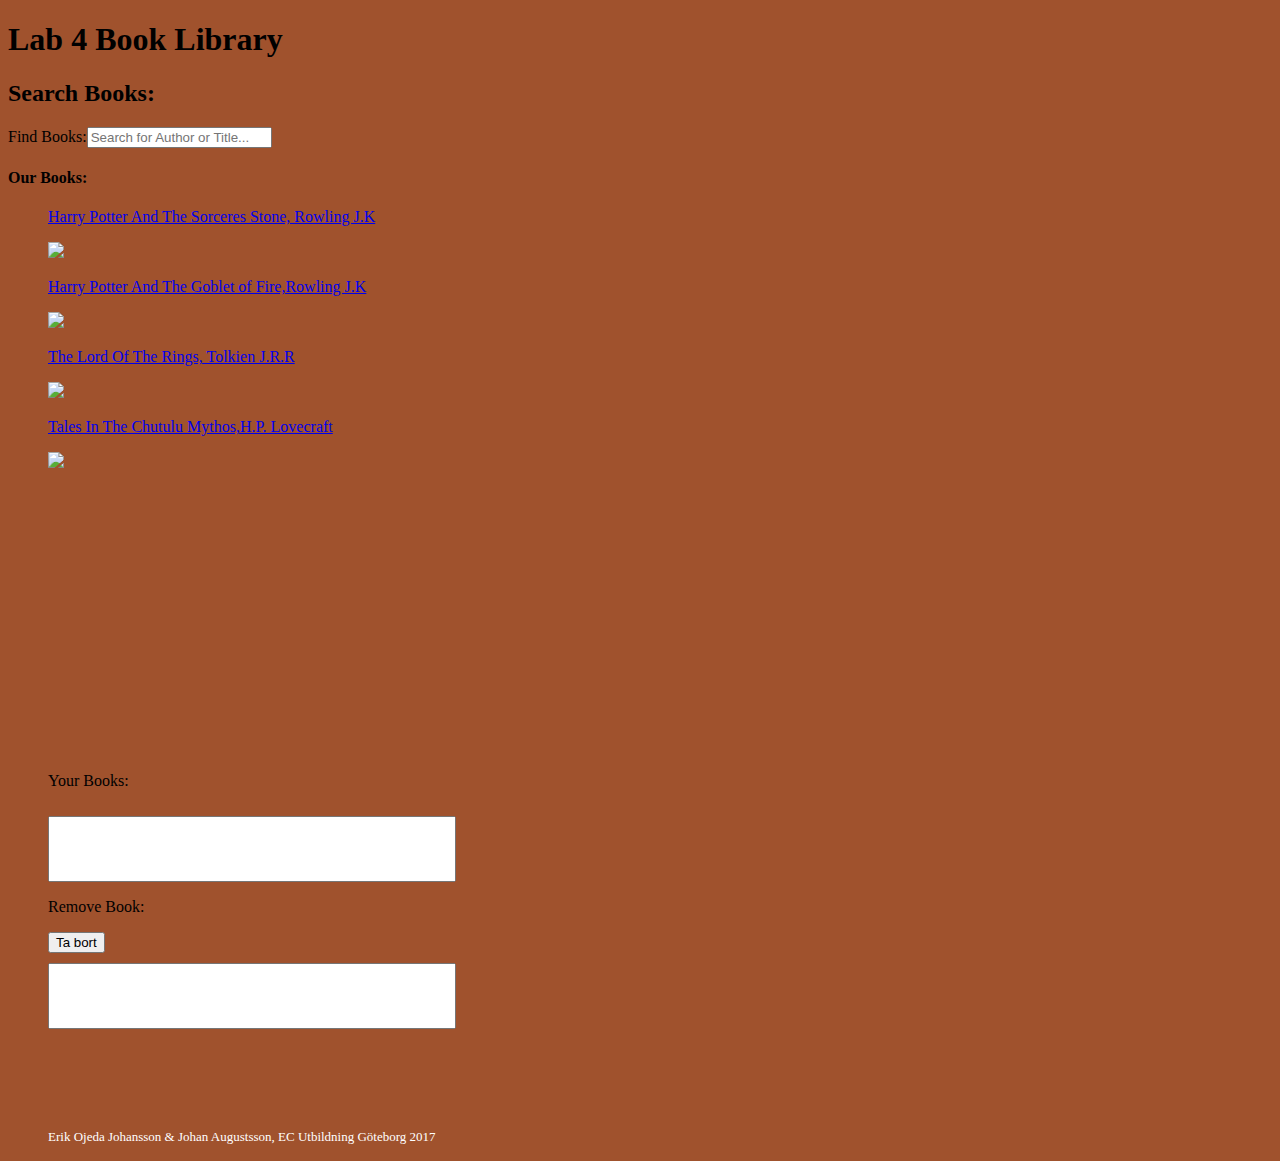
==== INDEX.html @ de520117 "Changes lab4" ====
<!DOCTYPE html>
<html lang="en">
<head>
    <title>Lab 4 AJAX/API</title>
    <link rel="stylesheet" type="text/css" href="CSS/styles4.css">
    <meta charset="utf-8">
    <meta name="viewport" content="width=device=width">
      <script type="text/javascript">
      
      window.addEventListener("load", searchBooks )
        
        function searchBooks() {
            var input, filter, ul, li, a, i;
            input = document.getElementById("myInput");
            filter = input.value.toUpperCase();
            ul = document.getElementById("menu");
            li = ul.getElementsByTagName("li");
            
            for (i = 0; i < li.length; i++) {
                a = li[i].getElementsByTagName("a")[0];
                if(a.innerHTML.toUpperCase().indexOf(filter) > - 1) {
                    li[i].style.display = "";
                } else {
                    li[i].style.display = "none";
                }
            }
            
    
    
    };
    
          
    
    
    
    
    </script>
</head>
<body>
    
    <h1>Lab 4 Book Library</h1>
    
    <h2>Search Books:</h2>
        Find Books:<input type="text" id="myInput" onkeyup="searchBooks()" placeholder="Search for Author or Title..." title="type in title of book">
    
    
    <h4>Our Books:</h4>
    <ul id="menu" class="listan">
    
        <li>
            <div>
                <p><a  href="https://books.google.se/books/about/Harry_Potter_and_the_Sorcerer_s_Stone.html?hl=&id=wrOQLV6xB-wC&redir_esc=y">Harry Potter And The Sorceres Stone, Rowling J.K</a></p>
            </div>
            <div>
                <img src="https://books.google.com/books/content?id=wrOQLV6xB-wC&printsec=frontcover&img=1&zoom=5&source=gbs_api">
            </div>
            
        </li> 
        
        <li>
            <div>
                <p><a  href="https://books.google.se/books/about/Harry_Potter_and_the_Goblet_of_Fire.html?id=etukl7GfrxQC&redir_esc=y">Harry Potter And The Goblet of Fire,Rowling J.K</a></p>
            </div>
            <div>
                <img src="http://books.google.com/books/content?id=etukl7GfrxQC&printsec=frontcover&img=1&zoom=5&source=gbs_api">
            </div>
            
        </li> 
        
        <li>
            <div>
                <p><a  href="https://books.google.se/books/about/The_Lord_of_the_Rings.html?hl=&id=yl4dILkcqm4C&redir_esc=y">The Lord Of The Rings, Tolkien J.R.R</a></p>
            </div>
            <div>
                <img src="http://books.google.com/books/content?id=yl4dILkcqm4C&printsec=frontcover&img=1&zoom=5&edge=curl&source=gbs_api">
            </div>
                </li> 
        
        <li>
            <div>
                <p><a  href="https://books.google.se/books?id=gP_bCwAAQBAJ&dq=lovecraft&hl=&source=gbs_api">Tales In The Chutulu Mythos,H.P. Lovecraft</a></p>
            </div>
            <div>
                <img src="http://books.google.com/books/content?id=gP_bCwAAQBAJ&printsec=frontcover&img=1&zoom=5&edge=curl&source=gbs_api">
            </div>
        </li>
                
                
        <p class="dina">Your Books: </p>
        <input id="see" class="view" type="text"></input>
    
       
    <p> Remove Book:</p>
        <button id="btn" class="knapp">Ta bort</button>
        <br/><input id="remove" class="bort" type="text"></input>


    <p class="paragraf"> Erik Ojeda Johansson & Johan Augustsson, EC Utbildning Göteborg 2017</p>
</body>
    
    
    
    
    
    
    
    
    
    </script>
    
</html>
---- CSS/styles4.css ----
#menu  li {
    display: inline;
    padding: 0 1em 00;
    margin: 0;
    padding: 0;
}

.list {
    columns: 2;
}


	

body {
    background-color: sienna;
}

.dina {
    margin-top: 300px;
}

.view {
    width: 400px;
    height: 60px;
    margin-top: 10px;
}

.bort {
    width: 400px;
    height: 60px;
    margin-top: 10px;
    
}

.paragraf {
    margin-top: 100px;
    color: white;
    font-size: small;
}
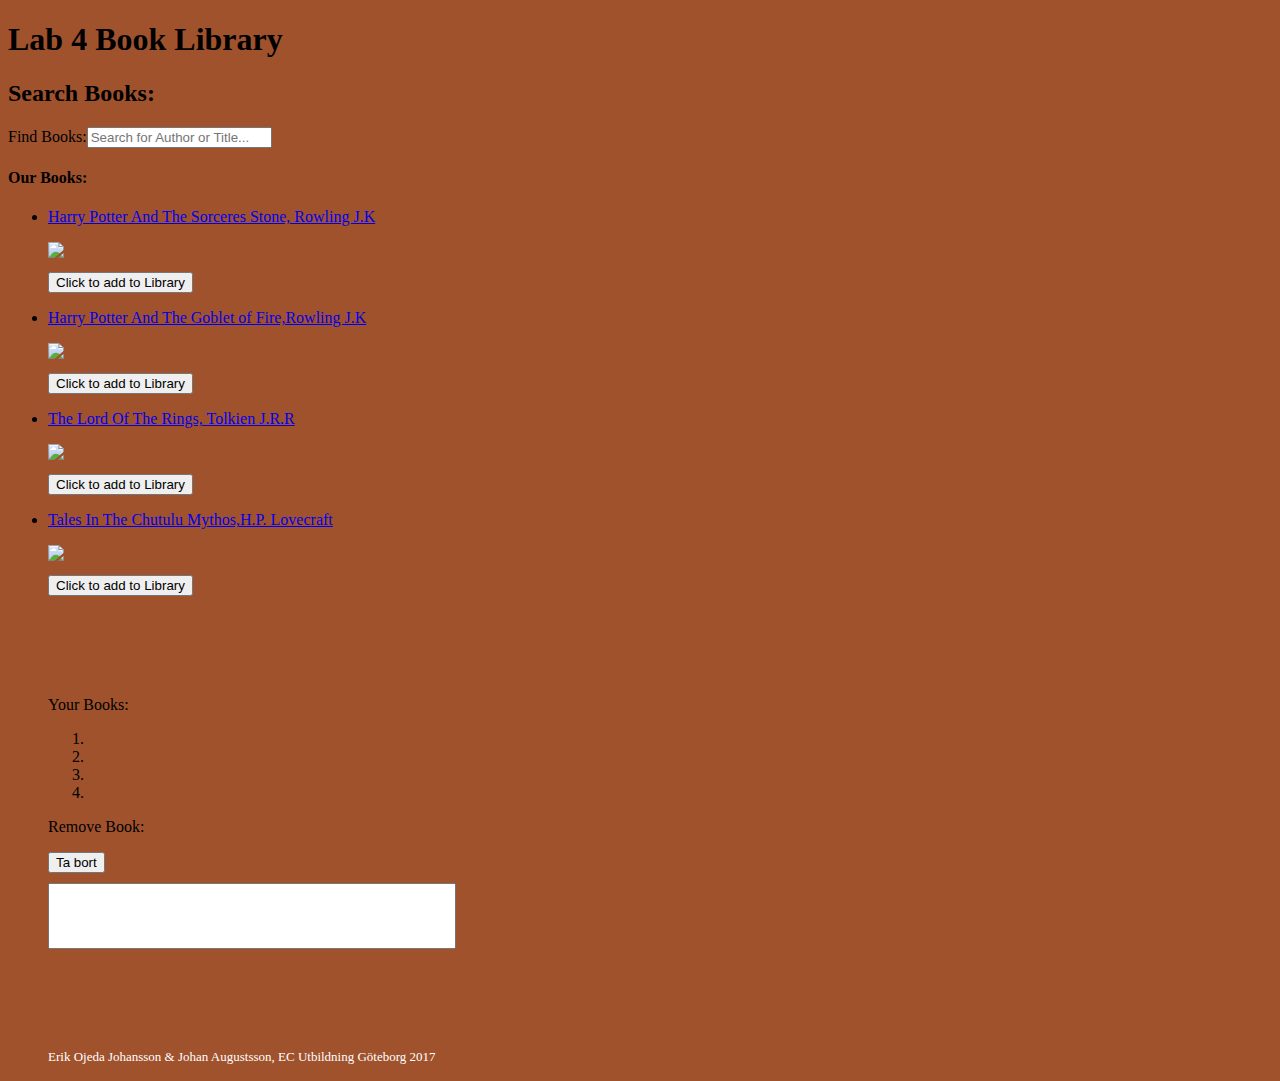
==== commit e01749fa: "Changes lab4" ====
--- a/INDEX.html
+++ b/INDEX.html
@@ -24,11 +24,24 @@
                     li[i].style.display = "none";
                 }
             }
-            
+        };
     
-    
-    };
-    
+        function addThem() {
+        
+        let knapp = document.getElementsByClassName("addTolibrary");
+          
+          knapp.addEventListener("click", 
+                    function(addBook) {
+              
+                var ul = document.getElementById("listBooks");
+                var li = document.getElementById("book1");
+                li.appendChild(document.getElementsByClassName("listan"));
+                ul.appendChild(li);
+
+          });
+        };
+              
+         
           
     
     
@@ -48,13 +61,13 @@
     <ul id="menu" class="listan">
     
         <li>
-            <div>
+            <div id="book1">
                 <p><a  href="https://books.google.se/books/about/Harry_Potter_and_the_Sorcerer_s_Stone.html?hl=&id=wrOQLV6xB-wC&redir_esc=y">Harry Potter And The Sorceres Stone, Rowling J.K</a></p>
             </div>
             <div>
                 <img src="https://books.google.com/books/content?id=wrOQLV6xB-wC&printsec=frontcover&img=1&zoom=5&source=gbs_api">
             </div>
-            
+            <div><button id="btn2" class="addTolibrary">Click to add to Library</button></div>
         </li> 
         
         <li>
@@ -64,7 +77,7 @@
             <div>
                 <img src="http://books.google.com/books/content?id=etukl7GfrxQC&printsec=frontcover&img=1&zoom=5&source=gbs_api">
             </div>
-            
+            <div><button id="btn2" class="addTolibrary">Click to add to Library</button></div>
         </li> 
         
         <li>
@@ -74,6 +87,7 @@
             <div>
                 <img src="http://books.google.com/books/content?id=yl4dILkcqm4C&printsec=frontcover&img=1&zoom=5&edge=curl&source=gbs_api">
             </div>
+            <div><button id="btn3" class="addTolibrary">Click to add to Library</button></div>
                 </li> 
         
         <li>
@@ -83,15 +97,22 @@
             <div>
                 <img src="http://books.google.com/books/content?id=gP_bCwAAQBAJ&printsec=frontcover&img=1&zoom=5&edge=curl&source=gbs_api">
             </div>
+            <div><button onclick="addThem()" id="btn4" class="addTolibrary">Click to add to Library</button></div>
         </li>
                 
                 
         <p class="dina">Your Books: </p>
-        <input id="see" class="view" type="text"></input>
-    
+        <div>
+            <ol id="listBooks">
+                <li></li>
+                <li></li>
+                <li></li>
+                <li></li>
+            </ol>
+        </div>
        
     <p> Remove Book:</p>
-        <button id="btn" class="knapp">Ta bort</button>
+        <button  id="btn" class="knapp">Ta bort</button>
         <br/><input id="remove" class="bort" type="text"></input>
 
 
--- a/CSS/styles4.css
+++ b/CSS/styles4.css
@@ -1,28 +1,14 @@
-#menu  li {
-    display: inline;
-    padding: 0 1em 00;
-    margin: 0;
-    padding: 0;
-}
-
-.list {
-    columns: 2;
-}
-
-
-	
-
 body {
     background-color: sienna;
 }
 
 .dina {
-    margin-top: 300px;
+    margin-top: 100px;
 }
 
 .view {
     width: 400px;
-    height: 60px;
+    height: 30px;
     margin-top: 10px;
 }
 
@@ -39,5 +25,10 @@
     font-size: small;
 }
 
+#btn1, #btn2, #btn3, #btn4 {
+    margin-top: 10px;
+}
 
 
+
+
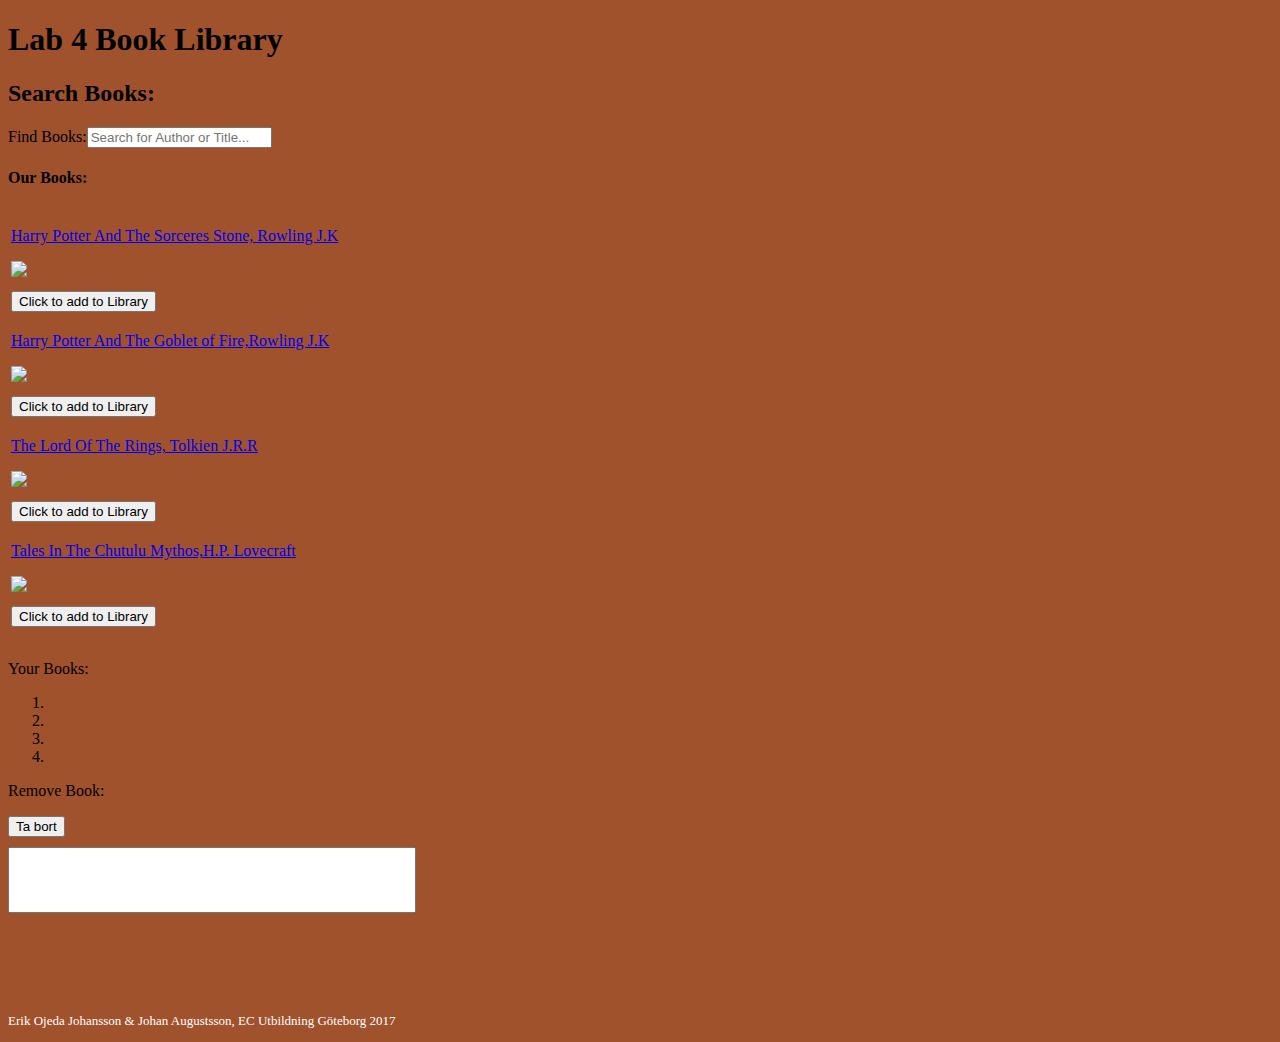
==== commit 2f97a041: "Updates Lab4" ====
--- a/INDEX.html
+++ b/INDEX.html
@@ -10,31 +10,32 @@
       window.addEventListener("load", searchBooks )
         
         function searchBooks() {
-            var input, filter, ul, li, a, i;
+            var input, filter, td, tr, a, i;
             input = document.getElementById("myInput");
             filter = input.value.toUpperCase();
-            ul = document.getElementById("menu");
-            li = ul.getElementsByTagName("li");
+            table = document.getElementById("menu");
+            tr = table.getElementsByTagName("tr");
             
-            for (i = 0; i < li.length; i++) {
-                a = li[i].getElementsByTagName("a")[0];
-                if(a.innerHTML.toUpperCase().indexOf(filter) > - 1) {
-                    li[i].style.display = "";
+            for (i = 0; i < tr.length; i++) {
+                td = tr[i].getElementsByTagName("td")[0];
+                if (td) {
+                    if (td.innerHTML.toUpperCase().indexOf(filter) > - 1) { tr[i].style.display = "";
                 } else {
-                    li[i].style.display = "none";
+                    tr[i].style.display = "none";
                 }
+            }
             }
         };
     
         function addThem() {
         
-        let knapp = document.getElementsByClassName("addTolibrary");
+        let knapp = document.getElementById("btn4");
           
           knapp.addEventListener("click", 
                     function(addBook) {
               
                 var ul = document.getElementById("listBooks");
-                var li = document.getElementById("book1");
+                var li = document.getElementById("book4");
                 li.appendChild(document.getElementsByClassName("listan"));
                 ul.appendChild(li);
 
@@ -58,50 +59,59 @@
     
     
     <h4>Our Books:</h4>
-    <ul id="menu" class="listan">
-    
-        <li>
-            <div id="book1">
+    <table id="menu" class="listan">
+        
+        <tr>
+            <td>
+                <div id="book1">
                 <p><a  href="https://books.google.se/books/about/Harry_Potter_and_the_Sorcerer_s_Stone.html?hl=&id=wrOQLV6xB-wC&redir_esc=y">Harry Potter And The Sorceres Stone, Rowling J.K</a></p>
-            </div>
-            <div>
-                <img src="https://books.google.com/books/content?id=wrOQLV6xB-wC&printsec=frontcover&img=1&zoom=5&source=gbs_api">
-            </div>
-            <div><button id="btn2" class="addTolibrary">Click to add to Library</button></div>
-        </li> 
-        
-        <li>
-            <div>
+                </div>
+                    <div>
+                        <img src="https://books.google.com/books/content?id=wrOQLV6xB-wC&printsec=frontcover&img=1&zoom=5&source=gbs_api">
+                    </div>
+                <div>
+                    <button id="btn1" class="addTolibrary">Click to add to Library</button>
+                    </div>
+                </td>
+            </tr>
+        <tr>
+            <td>
+                <div>
                 <p><a  href="https://books.google.se/books/about/Harry_Potter_and_the_Goblet_of_Fire.html?id=etukl7GfrxQC&redir_esc=y">Harry Potter And The Goblet of Fire,Rowling J.K</a></p>
-            </div>
-            <div>
+                </div>
+                <div>
                 <img src="http://books.google.com/books/content?id=etukl7GfrxQC&printsec=frontcover&img=1&zoom=5&source=gbs_api">
-            </div>
-            <div><button id="btn2" class="addTolibrary">Click to add to Library</button></div>
-        </li> 
-        
-        <li>
-            <div>
-                <p><a  href="https://books.google.se/books/about/The_Lord_of_the_Rings.html?hl=&id=yl4dILkcqm4C&redir_esc=y">The Lord Of The Rings, Tolkien J.R.R</a></p>
-            </div>
-            <div>
-                <img src="http://books.google.com/books/content?id=yl4dILkcqm4C&printsec=frontcover&img=1&zoom=5&edge=curl&source=gbs_api">
-            </div>
-            <div><button id="btn3" class="addTolibrary">Click to add to Library</button></div>
-                </li> 
-        
-        <li>
-            <div>
+                </div>
+                <div><button id="btn2" class="addTolibrary">Click to add to Library</button></div>
+            </td>
+        </tr> 
+        <tr>
+            <td>
+                <div>
+                    <p><a  href="https://books.google.se/books/about/The_Lord_of_the_Rings.html?hl=&id=yl4dILkcqm4C&redir_esc=y">The Lord Of The Rings, Tolkien J.R.R</a></p>
+                </div>
+                    <div>
+                        <img src="http://books.google.com/books/content?id=yl4dILkcqm4C&printsec=frontcover&img=1&zoom=5&edge=curl&source=gbs_api">
+                </div>
+                    <div><button id="btn3" class="addTolibrary">Click to add to Library</button>
+                </div>
+            </td>
+        </tr> 
+        <tr>
+            <td>
+                <div id="book4">
                 <p><a  href="https://books.google.se/books?id=gP_bCwAAQBAJ&dq=lovecraft&hl=&source=gbs_api">Tales In The Chutulu Mythos,H.P. Lovecraft</a></p>
-            </div>
+                </div>
             <div>
                 <img src="http://books.google.com/books/content?id=gP_bCwAAQBAJ&printsec=frontcover&img=1&zoom=5&edge=curl&source=gbs_api">
             </div>
-            <div><button onclick="addThem()" id="btn4" class="addTolibrary">Click to add to Library</button></div>
-        </li>
-                
-                
-        <p class="dina">Your Books: </p>
+                <div><button onclick="addThem()" id="btn4" class="addTolibrary">Click to add to Library</button></div>
+            </td>
+        </tr>
+    </table>          
+             
+    
+   <p class="dina">Your Books: </p>
         <div>
             <ol id="listBooks">
                 <li></li>
@@ -117,6 +127,7 @@
 
 
     <p class="paragraf"> Erik Ojeda Johansson & Johan Augustsson, EC Utbildning Göteborg 2017</p>
+        
 </body>
     
     
@@ -127,6 +138,9 @@
     
     
     
-    </script>
+    
+    
+    
+
     
 </html>--- a/CSS/styles4.css
+++ b/CSS/styles4.css
@@ -2,8 +2,12 @@
     background-color: sienna;
 }
 
+.listan, table, tr, td {
+    margin-top: 20px;
+}
+
 .dina {
-    margin-top: 100px;
+    margin-top: 30px;
 }
 
 .view {
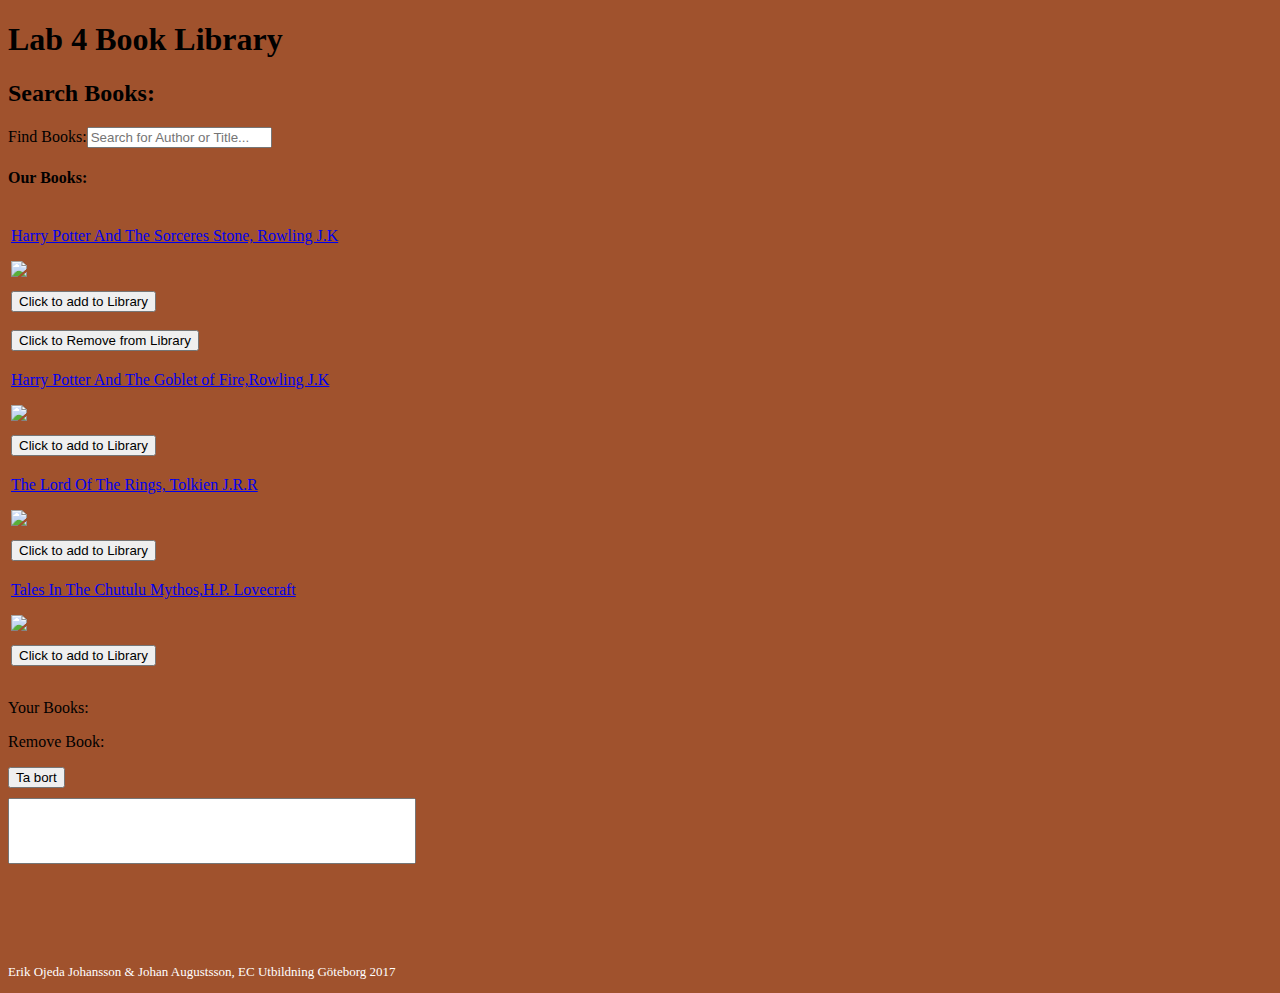
==== commit cbfc596f: "Updates Lab4" ====
--- a/INDEX.html
+++ b/INDEX.html
@@ -2,9 +2,10 @@
 <html lang="en">
 <head>
     <title>Lab 4 AJAX/API</title>
-    <link rel="stylesheet" type="text/css" href="CSS/styles4.css">
+    <link rel="stylesheet" type="text/css" href="CSS/styles4.css"> 
+    <script src="./js/functions.js"></script>
     <meta charset="utf-8">
-    <meta name="viewport" content="width=device=width">
+    <meta name="viewport" content="width=device-width">
       <script type="text/javascript">
       
       window.addEventListener("load", searchBooks )
@@ -35,9 +36,9 @@
                     function(addBook) {
               
                 var ul = document.getElementById("listBooks");
-                var li = document.getElementById("book4");
-                li.appendChild(document.getElementsByClassName("listan"));
-                ul.appendChild(li);
+                var makeBook = document.createElement("li");
+                makeBook.innerHTML = "Title";
+                ul.appendChild(makeBook);
 
           });
         };
@@ -61,9 +62,9 @@
     <h4>Our Books:</h4>
     <table id="menu" class="listan">
         
-        <tr>
+        <tr id="book1">
             <td>
-                <div id="book1">
+                <div>
                 <p><a  href="https://books.google.se/books/about/Harry_Potter_and_the_Sorcerer_s_Stone.html?hl=&id=wrOQLV6xB-wC&redir_esc=y">Harry Potter And The Sorceres Stone, Rowling J.K</a></p>
                 </div>
                     <div>
@@ -72,6 +73,8 @@
                 <div>
                     <button id="btn1" class="addTolibrary">Click to add to Library</button>
                     </div>
+                <div>
+                    </br><button id="btn11" class="removeFromlibrary">Click to Remove from Library</button></div>
                 </td>
             </tr>
         <tr>
@@ -114,10 +117,6 @@
    <p class="dina">Your Books: </p>
         <div>
             <ol id="listBooks">
-                <li></li>
-                <li></li>
-                <li></li>
-                <li></li>
             </ol>
         </div>
        
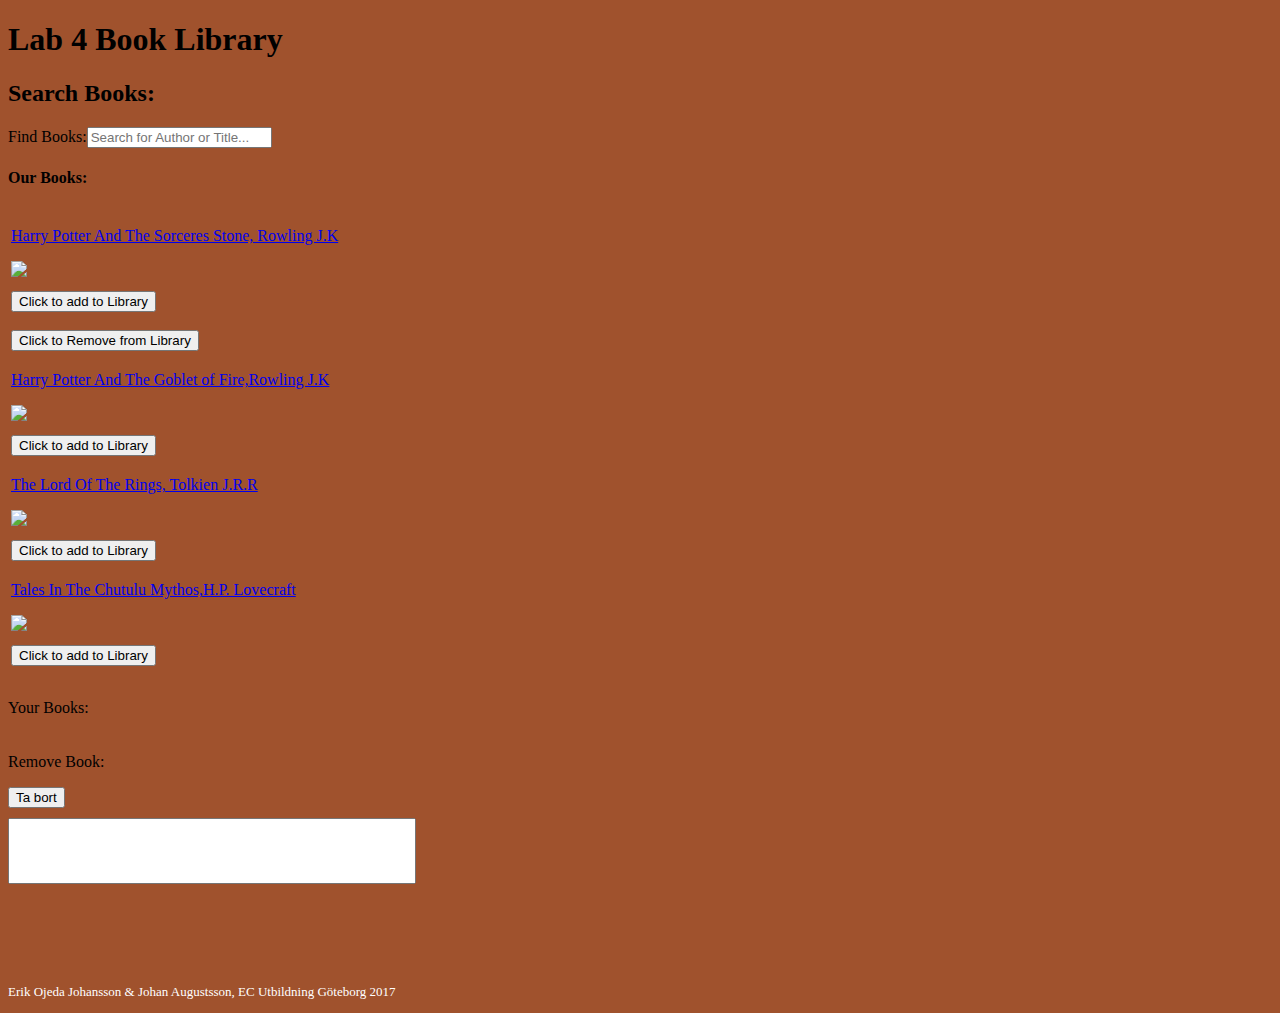
==== commit e00e64bc: "Changes lab4" ====
--- a/INDEX.html
+++ b/INDEX.html
@@ -26,7 +26,7 @@
                 }
             }
             }
-        };
+        }; 
     
         function addThem() {
         
@@ -36,12 +36,14 @@
                     function(addBook) {
               
                 var ul = document.getElementById("listBooks");
-                var makeBook = document.createElement("li");
+                var makeBook = document.createElement("td");
                 makeBook.innerHTML = "Title";
                 ul.appendChild(makeBook);
 
           });
         };
+          
+        
               
          
           
@@ -62,9 +64,9 @@
     <h4>Our Books:</h4>
     <table id="menu" class="listan">
         
-        <tr id="book1">
+        <tr>
             <td>
-                <div>
+                <div id="book1">
                 <p><a  href="https://books.google.se/books/about/Harry_Potter_and_the_Sorcerer_s_Stone.html?hl=&id=wrOQLV6xB-wC&redir_esc=y">Harry Potter And The Sorceres Stone, Rowling J.K</a></p>
                 </div>
                     <div>
@@ -79,7 +81,7 @@
             </tr>
         <tr>
             <td>
-                <div>
+                <div id="book2">
                 <p><a  href="https://books.google.se/books/about/Harry_Potter_and_the_Goblet_of_Fire.html?id=etukl7GfrxQC&redir_esc=y">Harry Potter And The Goblet of Fire,Rowling J.K</a></p>
                 </div>
                 <div>
@@ -90,7 +92,7 @@
         </tr> 
         <tr>
             <td>
-                <div>
+                <div id="book3">
                     <p><a  href="https://books.google.se/books/about/The_Lord_of_the_Rings.html?hl=&id=yl4dILkcqm4C&redir_esc=y">The Lord Of The Rings, Tolkien J.R.R</a></p>
                 </div>
                     <div>
@@ -108,7 +110,7 @@
             <div>
                 <img src="http://books.google.com/books/content?id=gP_bCwAAQBAJ&printsec=frontcover&img=1&zoom=5&edge=curl&source=gbs_api">
             </div>
-                <div><button onclick="addThem()" id="btn4" class="addTolibrary">Click to add to Library</button></div>
+                <div><button type="button" id="btn4" onclick="addThem()" class="addTolibrary">Click to add to Library</button></div>
             </td>
         </tr>
     </table>          
@@ -116,8 +118,11 @@
     
    <p class="dina">Your Books: </p>
         <div>
-            <ol id="listBooks">
-            </ol>
+            <table id="listBooks">
+            <tr>
+                
+                </tr>
+            </table>
         </div>
        
     <p> Remove Book:</p>
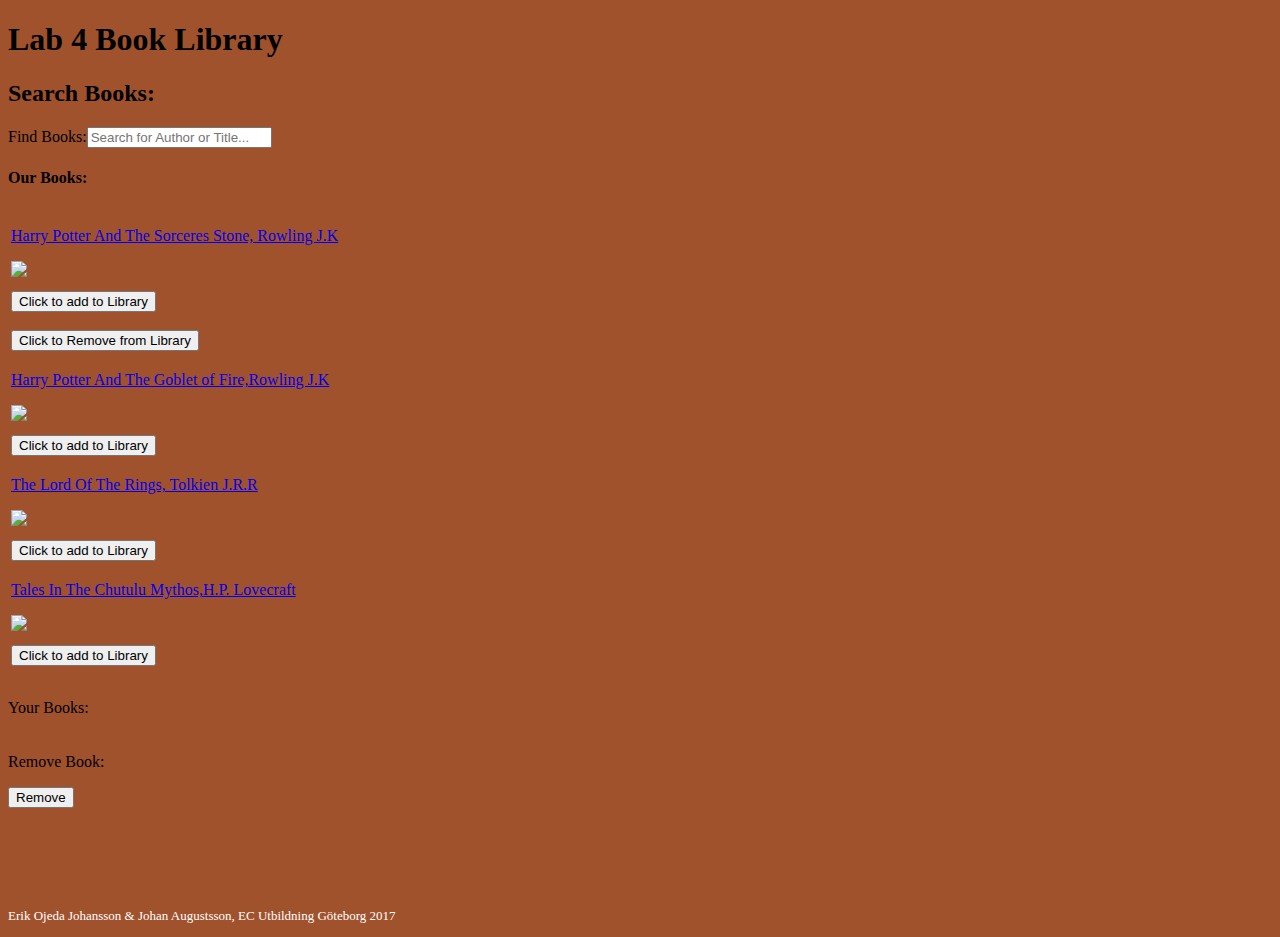
==== commit c16b9fab: "Changes lab4" ====
--- a/INDEX.html
+++ b/INDEX.html
@@ -8,7 +8,7 @@
     <meta name="viewport" content="width=device-width">
       <script type="text/javascript">
       
-      window.addEventListener("load", searchBooks )
+      window.addEventListener("load", searchBooks,)
         
         function searchBooks() {
             var input, filter, td, tr, a, i;
@@ -27,21 +27,43 @@
             }
             }
         }; 
+          
+        window.addEventListener("load", addToLib)
     
-        function addThem() {
+        function addToLib() {
         
         let knapp = document.getElementById("btn4");
           
           knapp.addEventListener("click", 
                     function(addBook) {
-              
+              //console.log(addBook);
                 var ul = document.getElementById("listBooks");
                 var makeBook = document.createElement("td");
-                makeBook.innerHTML = "Title";
+                makeBook.innerHTML = "title"
                 ul.appendChild(makeBook);
 
           });
         };
+          
+        window.addEventListener("load", removeFromLib)
+          
+          function removeFromLib() {
+              
+            let knapp2 = document.getElementById("btnBort");
+              
+            knapp2.addEventListener("click",
+                    function(removeBook) {
+                document.getElementById("listBooks").deleteRow(0);
+                
+                
+                
+                
+                
+                
+            });
+        };
+          
+          
           
         
               
@@ -110,7 +132,7 @@
             <div>
                 <img src="http://books.google.com/books/content?id=gP_bCwAAQBAJ&printsec=frontcover&img=1&zoom=5&edge=curl&source=gbs_api">
             </div>
-                <div><button type="button" id="btn4" onclick="addThem()" class="addTolibrary">Click to add to Library</button></div>
+                <div><button type="button" id="btn4"  class="addTolibrary">Click to add to Library</button></div>
             </td>
         </tr>
     </table>          
@@ -126,8 +148,8 @@
         </div>
        
     <p> Remove Book:</p>
-        <button  id="btn" class="knapp">Ta bort</button>
-        <br/><input id="remove" class="bort" type="text"></input>
+        <button  id="btnBort" class="knappen">Remove</button>
+    
 
 
     <p class="paragraf"> Erik Ojeda Johansson & Johan Augustsson, EC Utbildning Göteborg 2017</p>
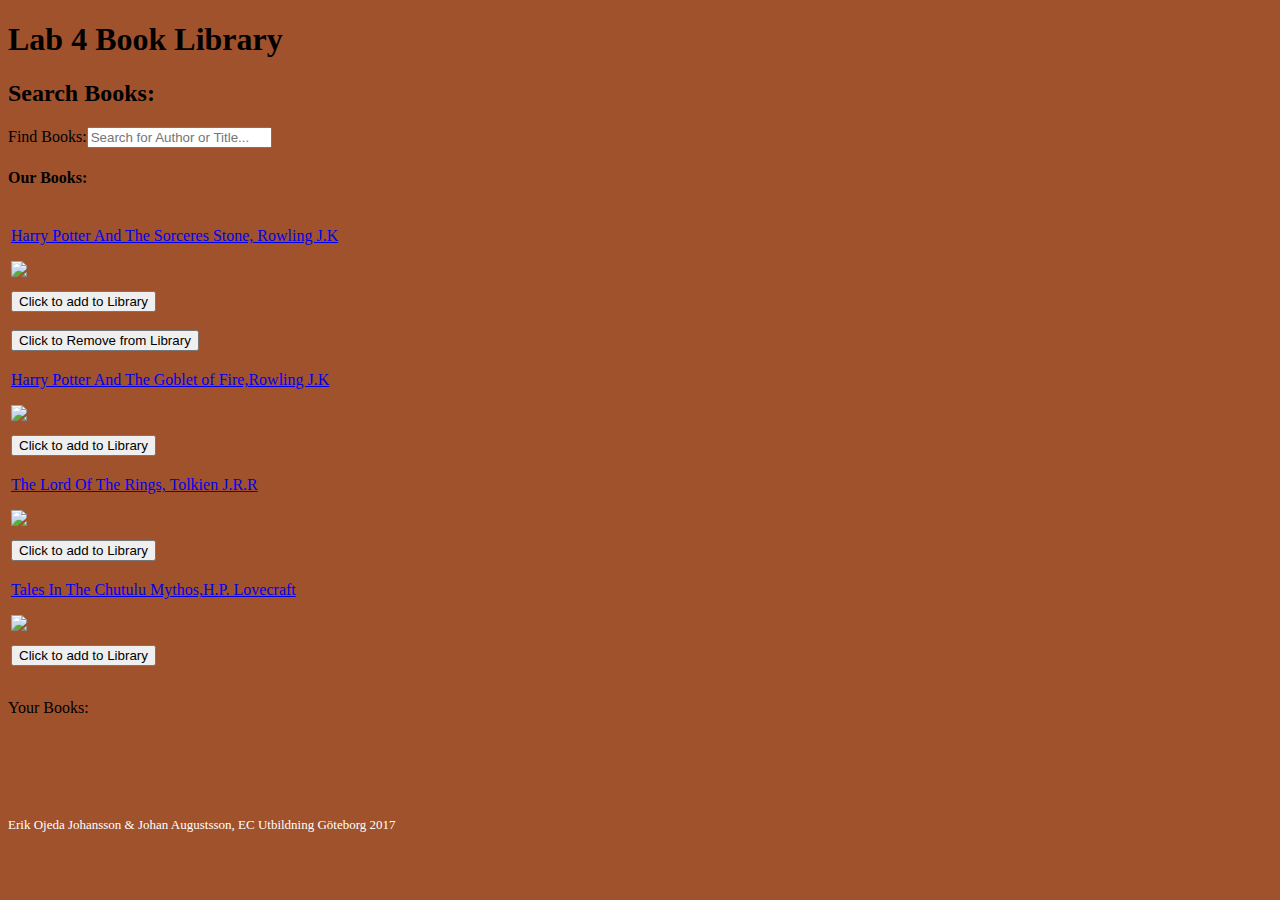
==== commit 9f74ff1e: "Updates Lab4" ====
--- a/INDEX.html
+++ b/INDEX.html
@@ -1,7 +1,7 @@
 <!DOCTYPE html>
 <html lang="en">
 <head>
-    <title>Lab 4 AJAX/API</title>
+    <title>Lab 4 INDEX</title>
     <link rel="stylesheet" type="text/css" href="CSS/styles4.css"> 
     <script src="./js/functions.js"></script>
     <meta charset="utf-8">
@@ -38,30 +38,15 @@
                     function(addBook) {
               //console.log(addBook);
                 var ul = document.getElementById("listBooks");
-                var makeBook = document.createElement("td");
+                var makeBook = document.createElement("li");
                 makeBook.innerHTML = "title"
                 ul.appendChild(makeBook);
 
           });
         };
           
-        window.addEventListener("load", removeFromLib)
-          
-          function removeFromLib() {
-              
-            let knapp2 = document.getElementById("btnBort");
-              
-            knapp2.addEventListener("click",
-                    function(removeBook) {
-                document.getElementById("listBooks").deleteRow(0);
-                
-                
-                
-                
-                
-                
-            });
-        };
+      
+        
           
           
           
@@ -140,15 +125,13 @@
     
    <p class="dina">Your Books: </p>
         <div>
-            <table id="listBooks">
-            <tr>
+            <ul id="listBooks">
                 
-                </tr>
-            </table>
+                
+            </ul>
         </div>
        
-    <p> Remove Book:</p>
-        <button  id="btnBort" class="knappen">Remove</button>
+
     
 
 
